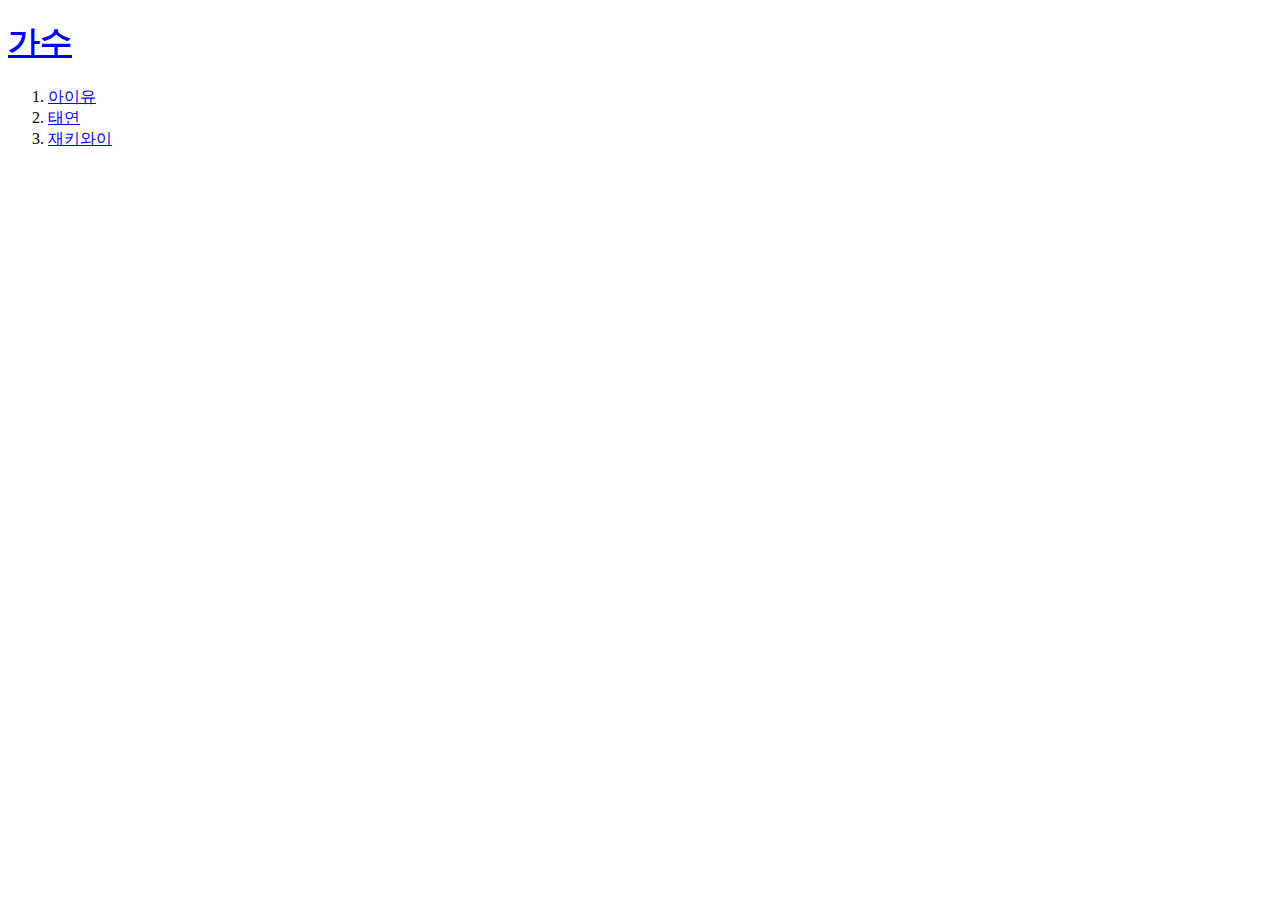
==== index.html @ 8f29ced3 "first" ====
<!DOCTYPE html>
<html>
  <head>
    <meta charset="utf-8">
    <title>index</title>
    <meta charset="utf-8">
   </head>
   <body>
    <h1><a href="index.html">가수</a></h1>
    <ol>
     <li><a href="1.html">아이유</a></li><li><a href="2.html">태연</a></li><li><a href="3.html">재키와이</a></li>
    </ol>
  </body>
</html>
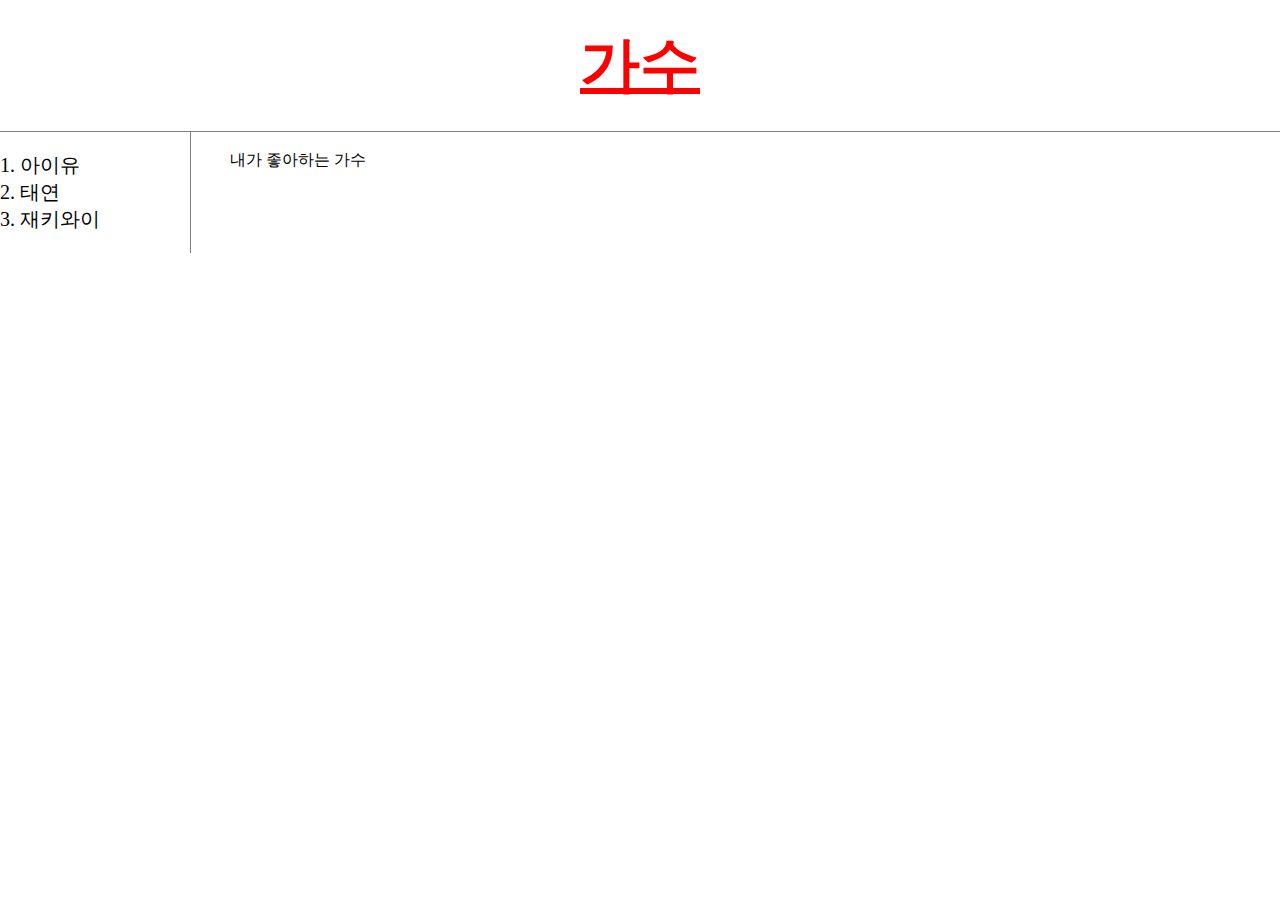
==== commit 8f022473: "Add files via upload" ====
--- a/index.html
+++ b/index.html
@@ -3,12 +3,46 @@
   <head>
     <meta charset="utf-8">
     <title>index</title>
-    <meta charset="utf-8">
+    <style>
+      body{
+        margin:0;
+      }
+      a {
+        color:black;
+        text-decoration: none;
+      }
+      h1 {
+        font-size:60px;
+        text-align: center;
+        border-bottom:1px gray solid;
+        margin:0;
+        padding:25px;
+      }
+      h2 {
+        font-size:51px;
+      }
+      #grid ol{
+        font-size:20px;
+        border-right:1px gray solid;
+        width:150px;
+        margin:0;
+        padding:20px;
+      }
+      #grid{
+        display: grid;
+        grid-template-columns: 230px 1fr;
+      }
+    </style>
    </head>
    <body>
-    <h1><a href="index.html">가수</a></h1>
+    <h1><a href="index.html" style="color:red;text-decoration:underline">가수</a></h1>
+    <div id="grid">
     <ol>
      <li><a href="1.html">아이유</a></li><li><a href="2.html">태연</a></li><li><a href="3.html">재키와이</a></li>
     </ol>
+    <div>
+    <br>내가 좋아하는 가수
+  </div>
+</div>
   </body>
 </html>
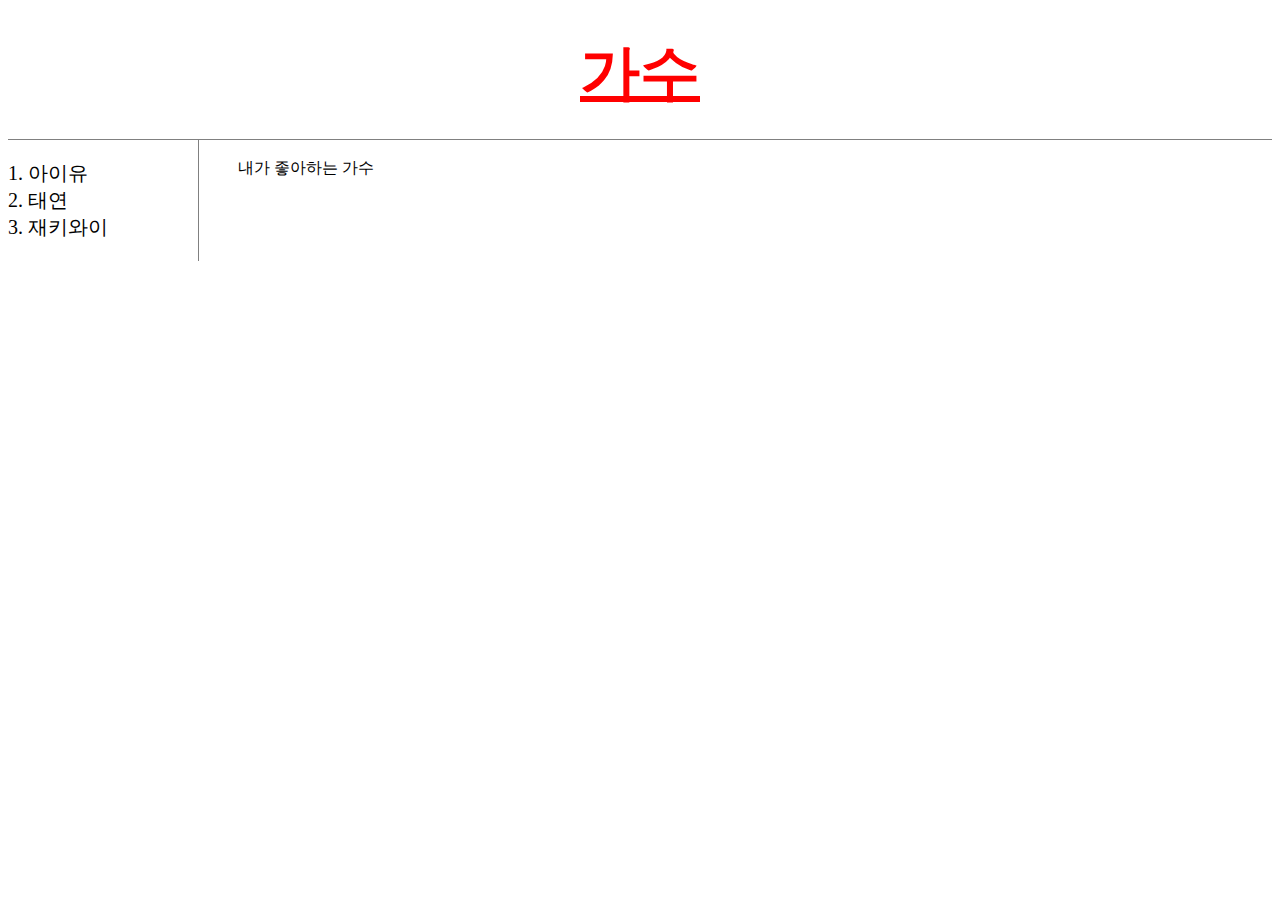
==== commit dfe34fcf: "Add files via upload" ====
--- a/index.html
+++ b/index.html
@@ -3,36 +3,7 @@
   <head>
     <meta charset="utf-8">
     <title>index</title>
-    <style>
-      body{
-        margin:0;
-      }
-      a {
-        color:black;
-        text-decoration: none;
-      }
-      h1 {
-        font-size:60px;
-        text-align: center;
-        border-bottom:1px gray solid;
-        margin:0;
-        padding:25px;
-      }
-      h2 {
-        font-size:51px;
-      }
-      #grid ol{
-        font-size:20px;
-        border-right:1px gray solid;
-        width:150px;
-        margin:0;
-        padding:20px;
-      }
-      #grid{
-        display: grid;
-        grid-template-columns: 230px 1fr;
-      }
-    </style>
+    <link rel="stylesheet" href="style.css">
    </head>
    <body>
     <h1><a href="index.html" style="color:red;text-decoration:underline">가수</a></h1>
--- a/style.css
+++ b/style.css
@@ -0,0 +1,41 @@
+<style>
+  body{
+    margin:0;
+  }
+  a {
+    color:black;
+    text-decoration: none;
+  }
+  h1 {
+    font-size:60px;
+    text-align: center;
+    border-bottom:1px gray solid;
+    margin:0;
+    padding:25px;
+  }
+  h2 {
+    font-size:51px;
+  }
+  ol{
+    font-size:20px;
+    border-right:1px gray solid;
+    width:150px;
+    margin:0;
+    padding:20px;
+  }
+  #grid{
+    display: grid;
+    grid-template-columns: 230px 1fr;
+  }
+  @media(max-width:800px){
+    #grid{
+      display: block;
+    }
+    ol{
+      border-right:none;
+    }
+    h1 {
+      border-bottom: none;
+    }
+  }
+</style>
